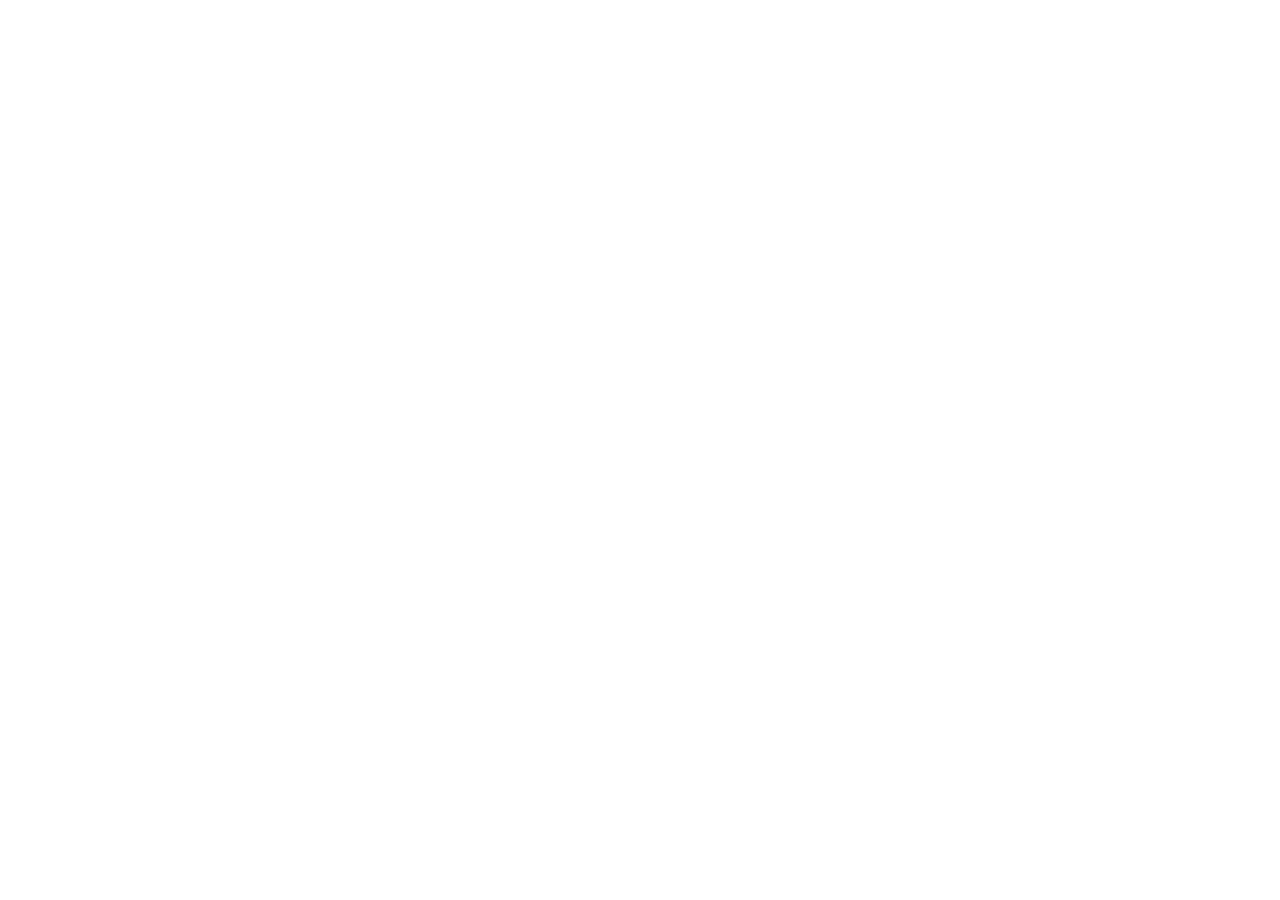
==== docs/index.html @ a6128daa "docs v1" ====
<!DOCTYPE html>
<html lang="en">
  <head>
    <meta charset="UTF-8" />
    <link rel="icon" type="image/svg+xml" href="/src/favicon.svg" />
    <meta name="viewport" content="width=device-width, initial-scale=1.0" />
    <title>Vite App</title>
    <script type="module" crossorigin src="/assets/index.d7b56894.js"></script>
    <link rel="stylesheet" href="/assets/index.df2abcea.css">
  </head>
  <body>
    <div id="root"></div>
    
  </body>
</html>
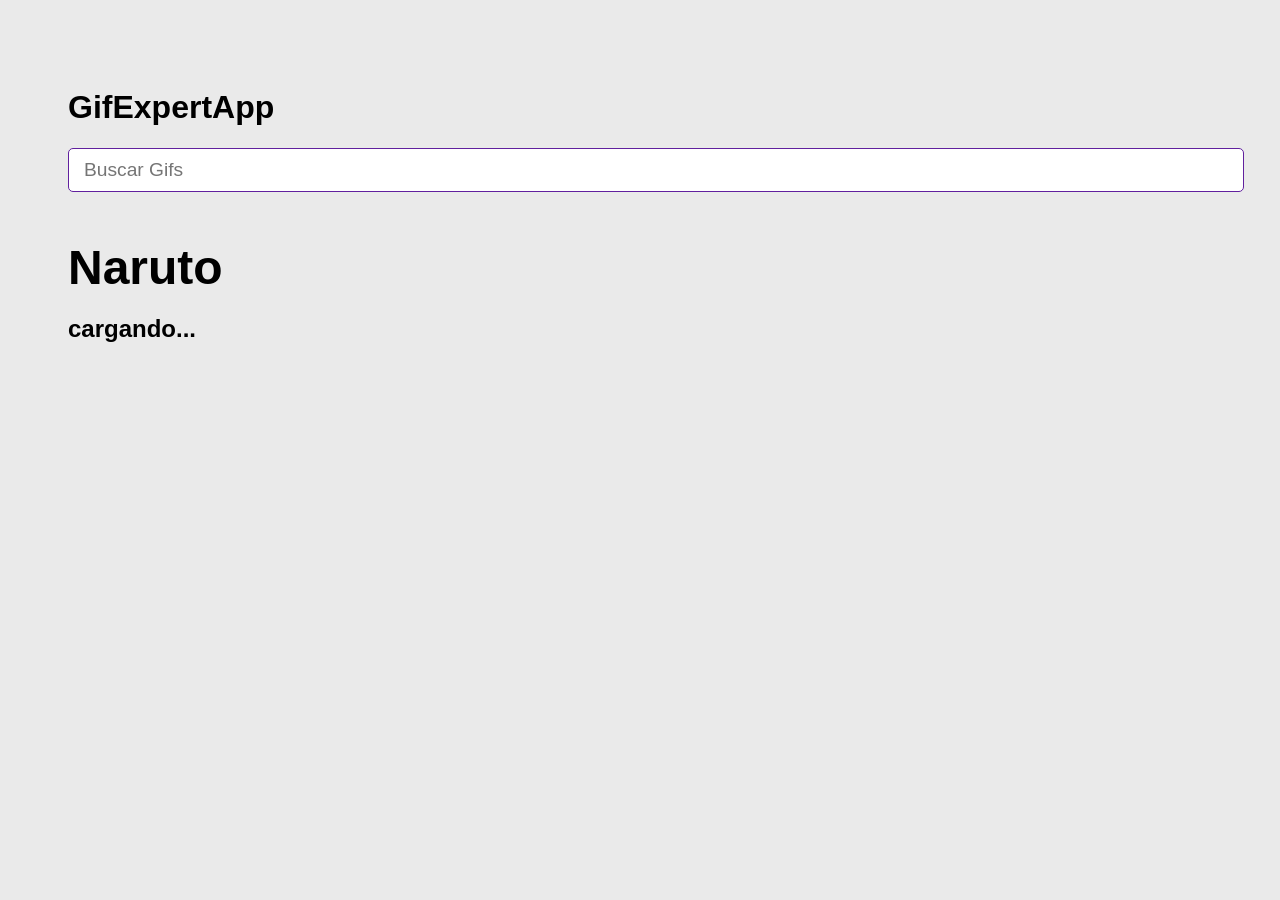
==== commit 969f6148: "index actualizado docs" ====
--- a/docs/index.html
+++ b/docs/index.html
@@ -2,11 +2,10 @@
 <html lang="en">
   <head>
     <meta charset="UTF-8" />
-    <link rel="icon" type="image/svg+xml" href="/src/favicon.svg" />
     <meta name="viewport" content="width=device-width, initial-scale=1.0" />
-    <title>Vite App</title>
-    <script type="module" crossorigin src="/assets/index.d7b56894.js"></script>
-    <link rel="stylesheet" href="/assets/index.df2abcea.css">
+    <title>GifExpertApp</title>
+    <script type="module" crossorigin src="./assets/index.d7b56894.js"></script>
+    <link rel="stylesheet" href="./assets/index.df2abcea.css">
   </head>
   <body>
     <div id="root"></div>
--- a/docs/assets/index.df2abcea.css
+++ b/docs/assets/index.df2abcea.css
@@ -0,0 +1 @@
+*{font-family:Helvetica,Arial,sans-serif;background-color:#eaeaea}body{padding:60px}input{background-color:#fff;border-radius:5px;border:1px solid rgb(97,32,158);color:#000;font-size:1.2rem;outline:none;padding:10px 15px;width:100%}h2{font-size:1.5rem}h3{font-size:3rem;margin-bottom:5px}.card-grid{display:flex;flex-direction:row;flex-wrap:wrap;justify-content:center}.card{align-content:center;align-items:center;background-color:#fff;border-radius:10px;box-shadow:0 3px 5px #00000008;display:flex;flex-direction:column;height:0%;justify-content:center;margin-bottom:20px;margin-right:20px;overflow:hidden}.card p{background-color:#fff;flex:1;font-size:1.5rem;margin-top:5px;padding:5px 20px 0;text-align:center}.card img{width:100%}
